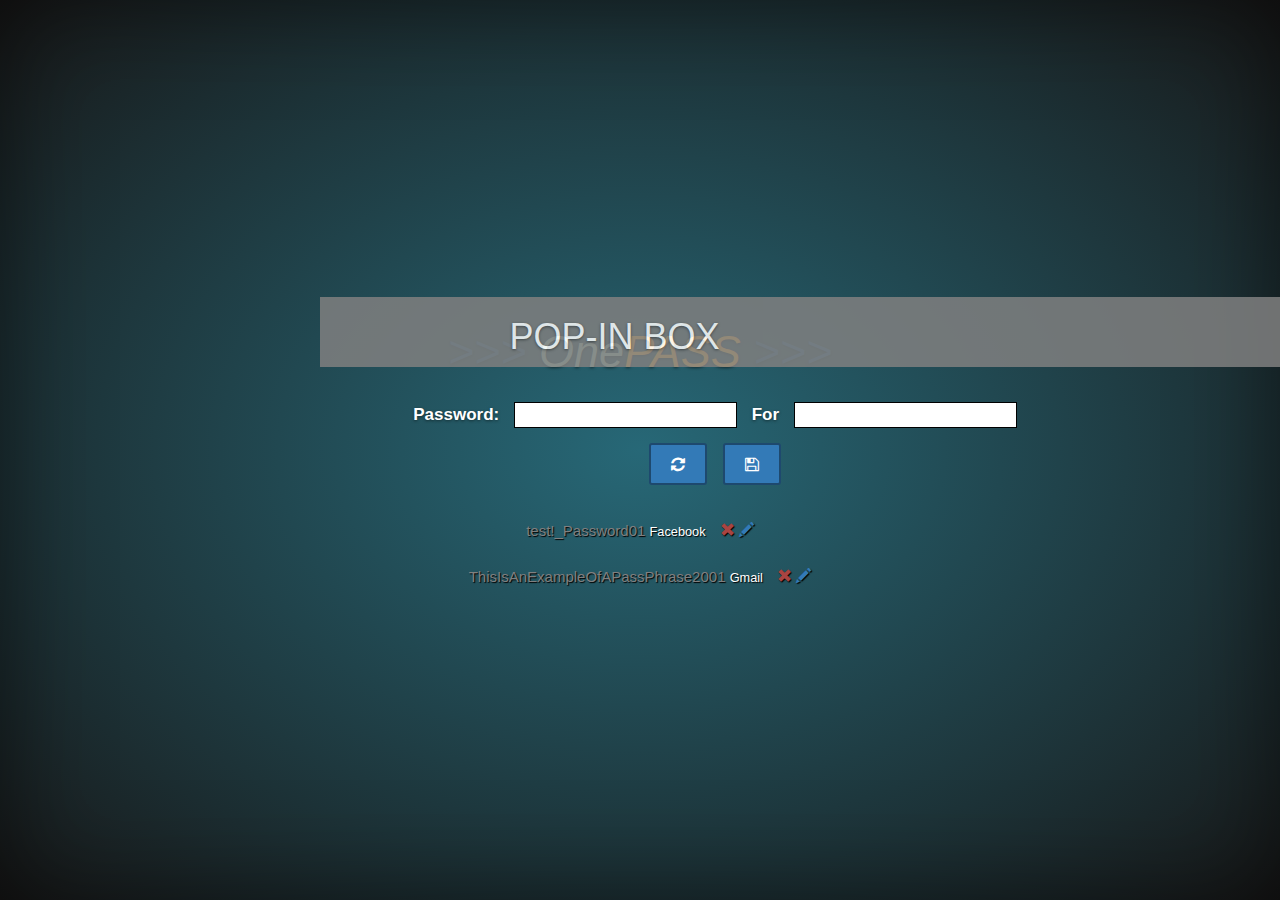
==== index.html @ 5f1e6627 "style changes in dreamweaver" ====
<!DOCTYPE html>
<html lang="en">
<head>
<meta charset="utf-8">
<meta http-equiv="X-UA-Compatible" content="IE=edge">
<meta name="viewport" content="width=device-width, initial-scale=1">
<title>OnePASS - Password Manager</title>

<!-- Bootstrap -->
<link href="https://maxcdn.bootstrapcdn.com/bootstrap/3.3.6/css/bootstrap.min.css" rel="stylesheet">
<link href="https://maxcdn.bootstrapcdn.com/font-awesome/4.6.2/css/font-awesome.min.css" rel="stylesheet">

<link href="css/cover.css" rel="stylesheet" type="text/css">
<link href="css/styles.css" rel="stylesheet" type="text/css">
<!-- HTML5 shim and Respond.js for IE8 support of HTML5 elements and media queries -->
<!-- WARNING: Respond.js doesn't work if you view the page via file:// -->
<!--[if lt IE 9]>
      <script src="https://oss.maxcdn.com/html5shiv/3.7.2/html5shiv.min.js"></script>
      <script src="https://oss.maxcdn.com/respond/1.4.2/respond.min.js"></script>
    <![endif]-->
</head>
<body>

    <div class="site-wrapper">

      <div class="site-wrapper-inner">

        <div class="cover-container">

          <div class="masthead clearfix">

          </div>

<div class="inner cover">
            <header>
                <!-- TITLE -->
                <h1 class="text-primary col-lg-12" id="heading">
                    <span class="sides"> >>> </span>
                    <span id="headingL" style="color:#ADD8C7;">One</span><span style="color:#FFC04C;">PASS</span>
                    <span class="sides"> >>></span>
                </h1>
            </header>
          <!-- Notification Box (pop-in) -->
	<div id="pop-in">			
		<h1 class="col-lg-6">POP-IN BOX</h1>
	</div>
	<div id="main" class="container">
		<!-- NEW PASSWORD FORM -->
		<form class="form-inline col-md-8" action="" name="passwordForm">
			<div class="form-group">
			  <label class="form-inline text-capitalize" for="password2">Password:</label>
			  <!-- password insert -->
				<input class="" id="userPw" type="text" name="password" autocomplete="off"> 
			</div>
			<div class="form-group">
				<label class="" for="password">For</label>
				<!-- for... -->
				<input class="form-inline" id="pwLabel" type="text" name="pwLabel" autocomplete="off">
			</div>
			<br>
			<!-- password generator -->
			<div class="form-group text-center" id="pass-gen">
				<button class="btn btn-primary btn-sm btn-lg" type="button" id="generatePw"><i class="fa fa-refresh fa-lg"></i></button>
				<button class="btn btn-primary btn-sm btn-lg" type="submit" id="newPassSubmit"><i class="fa fa-floppy-o fa-lg"></i><br>
				</button>	
			</div>
		</form>
	</div>

	 <!-- PASSWORD LIST -->
    <div id="editPass">
		<form action="">
			<input type="text" id="editPassText" placeholder="new password here..">
			<button id="editPassSubmit" type="submit"><span class="glyphicon glyphicon-check"></span></button>
		</form>
	</div>
	<ul class="list-unstyled col-md-12" id="password_list">

		<li class="list_item">
			<span class="list-pw">test!_Password01</span> <small>Facebook</small>
			<span class="glyphicon glyphicon-remove text-danger"></span>
			<span class="glyphicon glyphicon-pencil text-primary"></span>
		</li>

		<li class="list_item">
			<span class="list-pw">ThisIsAnExampleOfAPassPhrase2001</span> <small>Gmail</small>
			<span class="glyphicon glyphicon-remove text-danger"></span>
			<span class="glyphicon glyphicon-pencil text-primary"></span>
		</li>
	</ul>

 
</div>
        </div>

      </div>

    </div>
<!-- jQuery (necessary for Bootstrap's JavaScript plugins) --> 
<script src="https://ajax.googleapis.com/ajax/libs/jquery/1.12.2/jquery.min.js"></script>
<script src="js/password-create.js"></script>
<!-- Include all compiled plugins (below), or include individual files as needed --> 
<script src="https://maxcdn.bootstrapcdn.com/bootstrap/3.3.6/js/bootstrap.min.js"></script>
</body>
</html>
---- css/cover.css ----
/*
 * Globals
 */

/* Links */
a,
a:focus,
a:hover {
  color: #fff;
}

/* Custom default button */
.btn-default,
.btn-default:hover,
.btn-default:focus {
  color: #333;
  text-shadow: none; /* Prevent inheritence from `body` */
  background-color: #fff;
  border: 1px solid #fff;
}


/*
 * Base structure
 */

html,
body {
  height: 100%;
  background-color: #333;
}
body {
  color: #fff;
  text-align: center;
  text-shadow: 0 1px 3px rgba(0,0,0,.5);
}

/* Extra markup and styles for table-esque vertical and horizontal centering */
.site-wrapper {
  display: table;
  width: 100%;
  height: 100%; /* For at least Firefox */
  min-height: 100%;
  -webkit-box-shadow: inset 0 0 100px rgba(0,0,0,.5);
          box-shadow: inset 0 0 100px rgba(0,0,0,.5);
}
.site-wrapper-inner {
  display: table-cell;
  vertical-align: top;
}
.cover-container {
  margin-right: auto;
  margin-left: auto;
}

/* Padding for spacing */
.inner {
  padding: 30px;
}


/*
 * Header
 */
.masthead-brand {
  margin-top: 10px;
  margin-bottom: 10px;
}

.masthead-nav > li {
  display: inline-block;
}
.masthead-nav > li + li {
  margin-left: 20px;
}
.masthead-nav > li > a {
  padding-right: 0;
  padding-left: 0;
  font-size: 16px;
  font-weight: bold;
  color: #fff; /* IE8 proofing */
  color: rgba(255,255,255,.75);
  border-bottom: 2px solid transparent;
}
.masthead-nav > li > a:hover,
.masthead-nav > li > a:focus {
  background-color: transparent;
  border-bottom-color: #a9a9a9;
  border-bottom-color: rgba(255,255,255,.25);
}
.masthead-nav > .active > a,
.masthead-nav > .active > a:hover,
.masthead-nav > .active > a:focus {
  color: #fff;
  border-bottom-color: #fff;
}
#action_btns img {
	width: 4.5rem;
}



@media (min-width: 768px) {
  .masthead-brand {
    float: left;
  }
  .masthead-nav {
    float: right;
  }
}


/*
 * Cover
 */


.cover .btn-lg {
  padding: 10px 20px;
  font-weight: bold;
}


/*
 * Footer
 */

.mastfoot {
  color: #999; /* IE8 proofing */
  color: rgba(255,255,255,.5);
}


/*
 * Affix and center
 */

@media (min-width: 768px) {
  /* Pull out the header and footer */
  .masthead {
    position: fixed;
    top: 0;
  }
  .mastfoot {
    position: fixed;
    bottom: 0;
  }
  /* Start the vertical centering */
  .site-wrapper-inner {
    vertical-align: middle;
  }
  /* Handle the widths */
  .masthead,
  .mastfoot,
  .cover-container {
    width: 100%; /* Must be percentage or pixels for horizontal alignment */
  }
}

@media (min-width: 992px) {
  .masthead,
  .mastfoot,
  .cover-container {
    width: 700px;
  }
}.align-center {
}
.pull-center {
}
---- css/styles.css ----
body {
	background: -webkit-radial-gradient(rgb(39, 104, 119), #181818);
	text-align: center;
	font-size: 17px;
}

#pop-in {
	position: absolute;
	opacity: .85;
	background: gray;
	width: 92%;
	margin: 0 auto;
	z-index: 99;
}
label,input {
	margin: 5px;
	padding: 0;
}
input {
    color: navy;
    border: 1px solid black;
}
input[type=text]:focus {
  border-color: #2F5FB2;
}
/*edit password box*/
input#editPassText {
	background: rgba(128, 128, 128, 0.2);
	border: 1px solid gray;
	color:lightblue;
}
/*edit password submit button*/
span.glyphicon-check {
	color: black;
}
#ads {
	position: absolute;
	top: 15px;
	left: 10px;
    color: gray;
}
span.glyphicon-remove {
	margin-left: 10px;
}
#heading {
	padding: 10px; 
	font-size: 45px;
	font-style: italic;
}
.sides {
	opacity: .5;
}
.sides:hover {
	opacity: 1;
}
input[type=checkbox] {
  padding: 10px;
  margin-right: 10px;
  font-size: 25px;
}
#pass-gen button {
	margin: 10px 6px 0 6px;
	border: 2px solid rgba(1, 1, 1, .4);
}
/*favorites*/
#action_btns {
	display: inline-block;
}
#action_btns img {
	width: 40px;
	margin: 0 10px;
}
#action_btns img:hover {
	opacity: .75;
}
#password_list {
	padding: 20px;
	z-index: 98;
}
#password_list li {
	padding: 10px;
	margin: 5px;
}
li.list_item {
	padding: 1px;
	color: gray;
	text-shadow: 1px 1px 1px black;
	font-size:15px;
}
.list_item:hover {
	color:white;
}
.list_item small {
	color: white;
}

.orange {color: orange;}
.yellow {color: yellow;}
.white {color:white;}
.blue {color:blue;}
html {
	font-family: 'Lato', sans-serif;
	color: lightblue;
	background: radial-gradient(rgb(39, 104, 119), #181818);
	min-width: 100%;
	min-height: 100%;
	text-align: center;
	font-size: 16px;
}
#createdBy, #githubLink {
	font-size:12px;
}
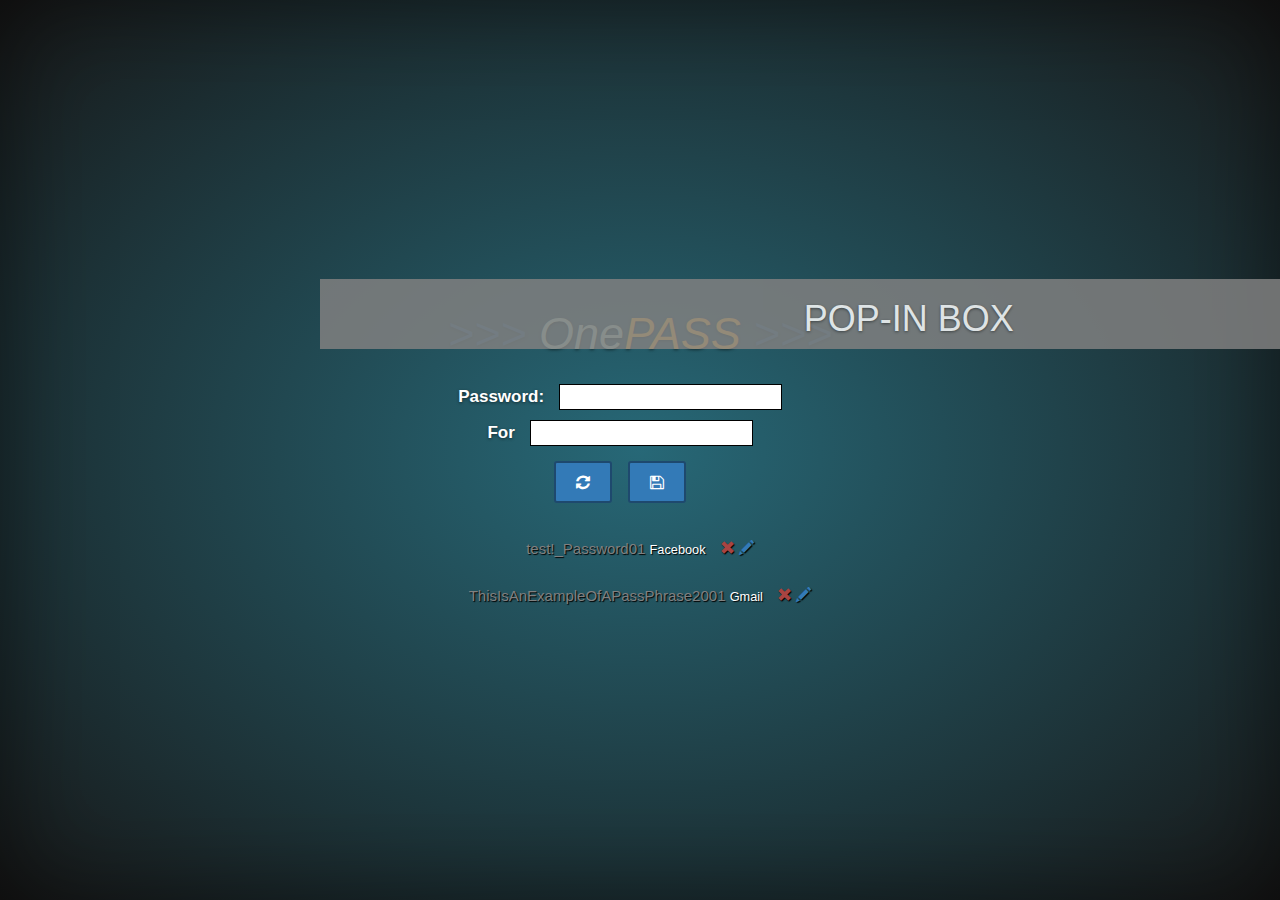
==== commit 5acaa91f: "adding updated bootstrap version" ====
--- a/index.html
+++ b/index.html
@@ -42,11 +42,11 @@
             </header>
           <!-- Notification Box (pop-in) -->
 	<div id="pop-in">			
-		<h1 class="col-lg-6">POP-IN BOX</h1>
+		<h1 class="col-md-12">POP-IN BOX</h1>
 	</div>
 	<div id="main" class="container">
 		<!-- NEW PASSWORD FORM -->
-		<form class="form-inline col-md-8" action="" name="passwordForm">
+		<form class="form-inline col-md-8 col-lg-6" action="" name="passwordForm">
 			<div class="form-group">
 			  <label class="form-inline text-capitalize" for="password2">Password:</label>
 			  <!-- password insert -->
@@ -61,7 +61,7 @@
 			<!-- password generator -->
 			<div class="form-group text-center" id="pass-gen">
 				<button class="btn btn-primary btn-sm btn-lg" type="button" id="generatePw"><i class="fa fa-refresh fa-lg"></i></button>
-				<button class="btn btn-primary btn-sm btn-lg" type="submit" id="newPassSubmit"><i class="fa fa-floppy-o fa-lg"></i><br>
+				<button class="btn btn-primary btn-sm btn-lg" type="submit" id="newPassSubmit"><em class="fa fa-floppy-o fa-lg"></em><br>
 				</button>	
 			</div>
 		</form>
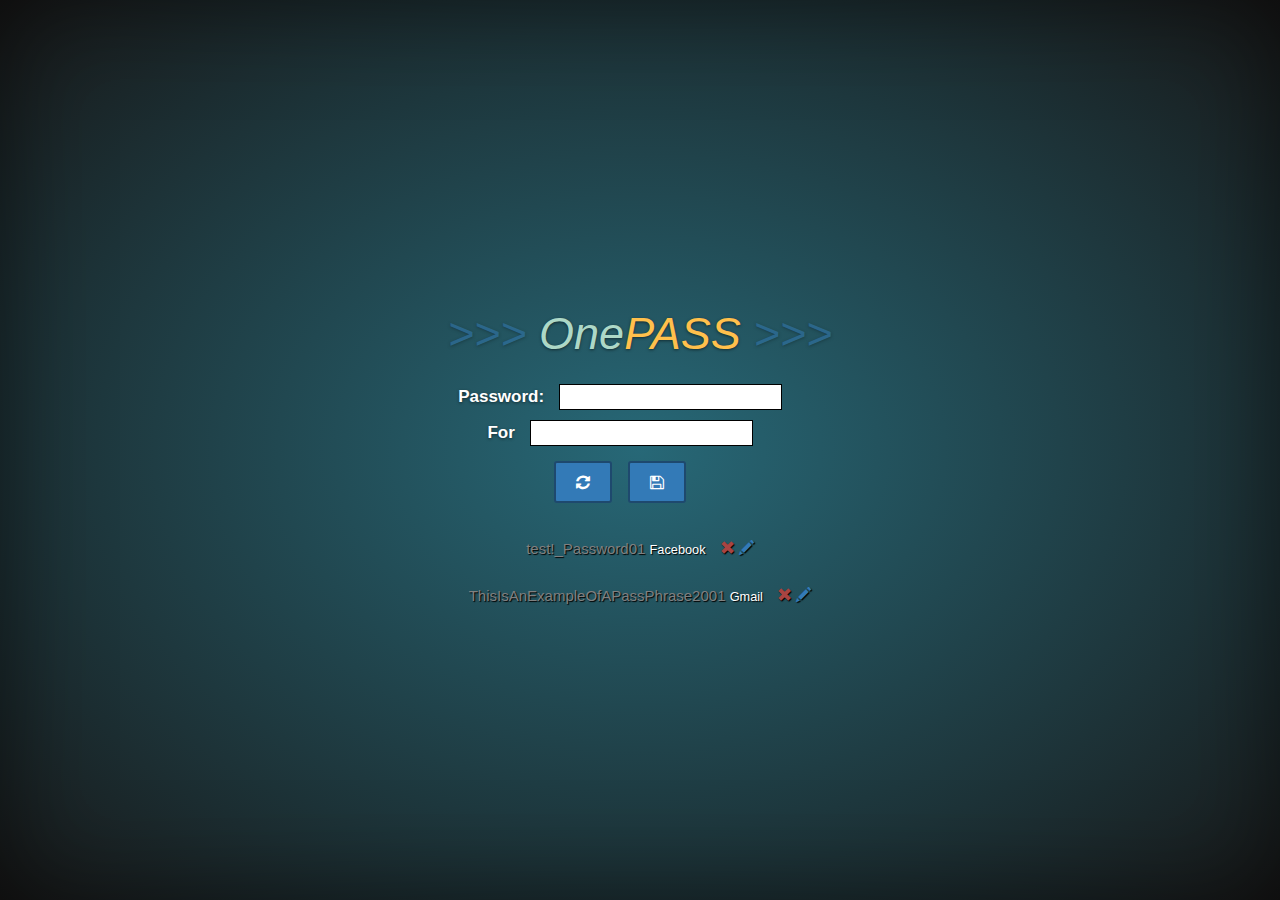
==== commit 4eb65719: "add localStorage implementation" ====
--- a/index.html
+++ b/index.html
@@ -8,10 +8,12 @@
 
 <!-- Bootstrap -->
 <link href="https://maxcdn.bootstrapcdn.com/bootstrap/3.3.6/css/bootstrap.min.css" rel="stylesheet">
+<!-- <link href="https://maxcdn.bootstrapcdn.com/bootstrap/4.0.0-alpha.2/css/bootstrap.min.css" rel="stylesheet"> -->
 <link href="https://maxcdn.bootstrapcdn.com/font-awesome/4.6.2/css/font-awesome.min.css" rel="stylesheet">
 
 <link href="css/cover.css" rel="stylesheet" type="text/css">
 <link href="css/styles.css" rel="stylesheet" type="text/css">
+
 <!-- HTML5 shim and Respond.js for IE8 support of HTML5 elements and media queries -->
 <!-- WARNING: Respond.js doesn't work if you view the page via file:// -->
 <!--[if lt IE 9]>
@@ -96,10 +98,17 @@
       </div>
 
     </div>
+
+
 <!-- jQuery (necessary for Bootstrap's JavaScript plugins) --> 
-<script src="https://ajax.googleapis.com/ajax/libs/jquery/1.12.2/jquery.min.js"></script>
-<script src="js/password-create.js"></script>
+<script src="https://ajax.googleapis.com/ajax/libs/jquery/2.2.4/jquery.min.js"></script>
+
 <!-- Include all compiled plugins (below), or include individual files as needed --> 
 <script src="https://maxcdn.bootstrapcdn.com/bootstrap/3.3.6/js/bootstrap.min.js"></script>
+<!-- <script src="https://maxcdn.bootstrapcdn.com/bootstrap/4.0.0-alpha.2/js/bootstrap.min.js"></script> -->
+
+<!-- custom -->
+<script src="js/password-create.js"></script>
+
 </body>
 </html>
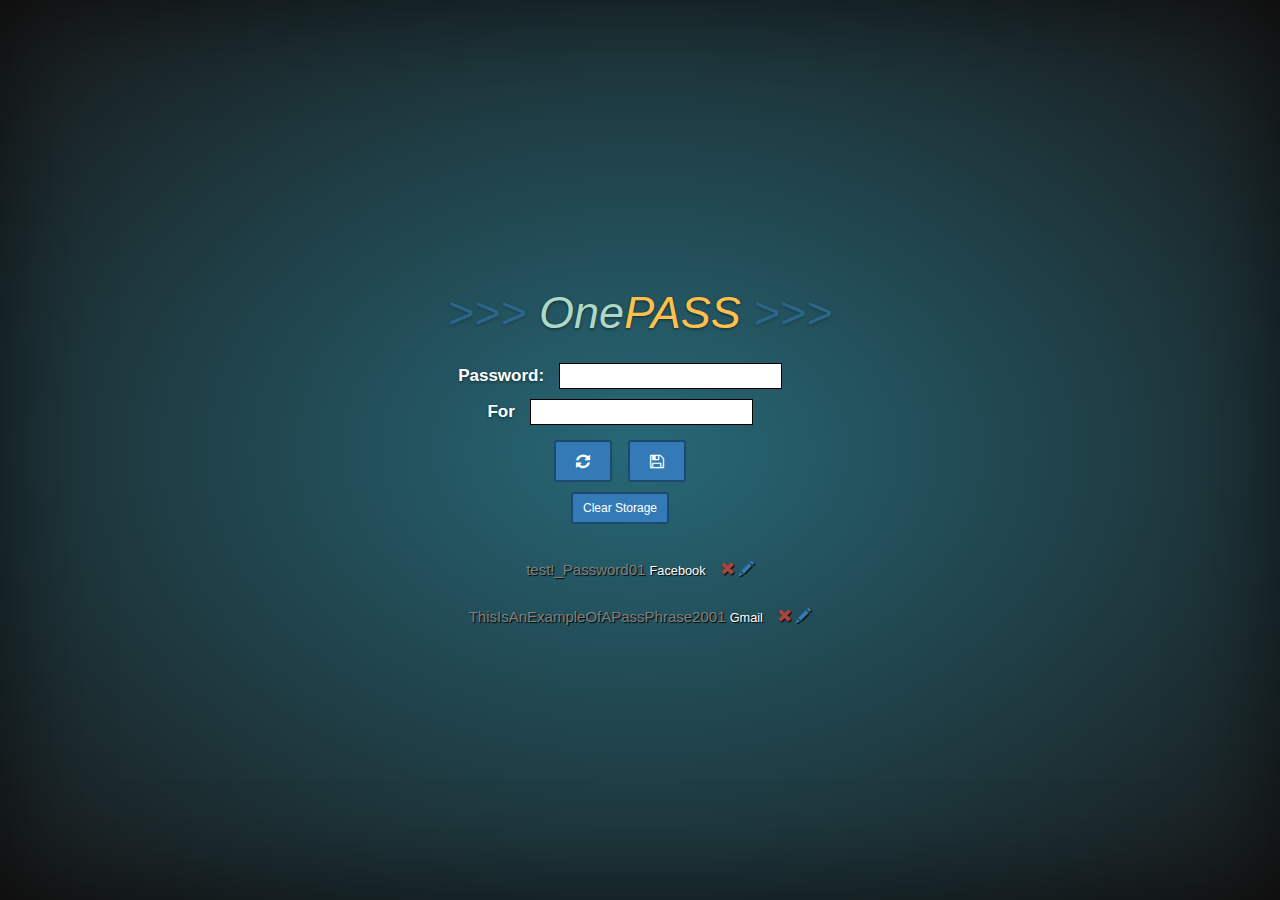
==== commit 15bee9c2: "add 'clear storage'" ====
--- a/index.html
+++ b/index.html
@@ -64,7 +64,8 @@
 			<div class="form-group text-center" id="pass-gen">
 				<button class="btn btn-primary btn-sm btn-lg" type="button" id="generatePw"><i class="fa fa-refresh fa-lg"></i></button>
 				<button class="btn btn-primary btn-sm btn-lg" type="submit" id="newPassSubmit"><em class="fa fa-floppy-o fa-lg"></em><br>
-				</button>	
+				</button><br>
+				<button id="clearStorage" type="button" class="btn btn-sm btn-primary">Clear Storage</button>
 			</div>
 		</form>
 	</div>
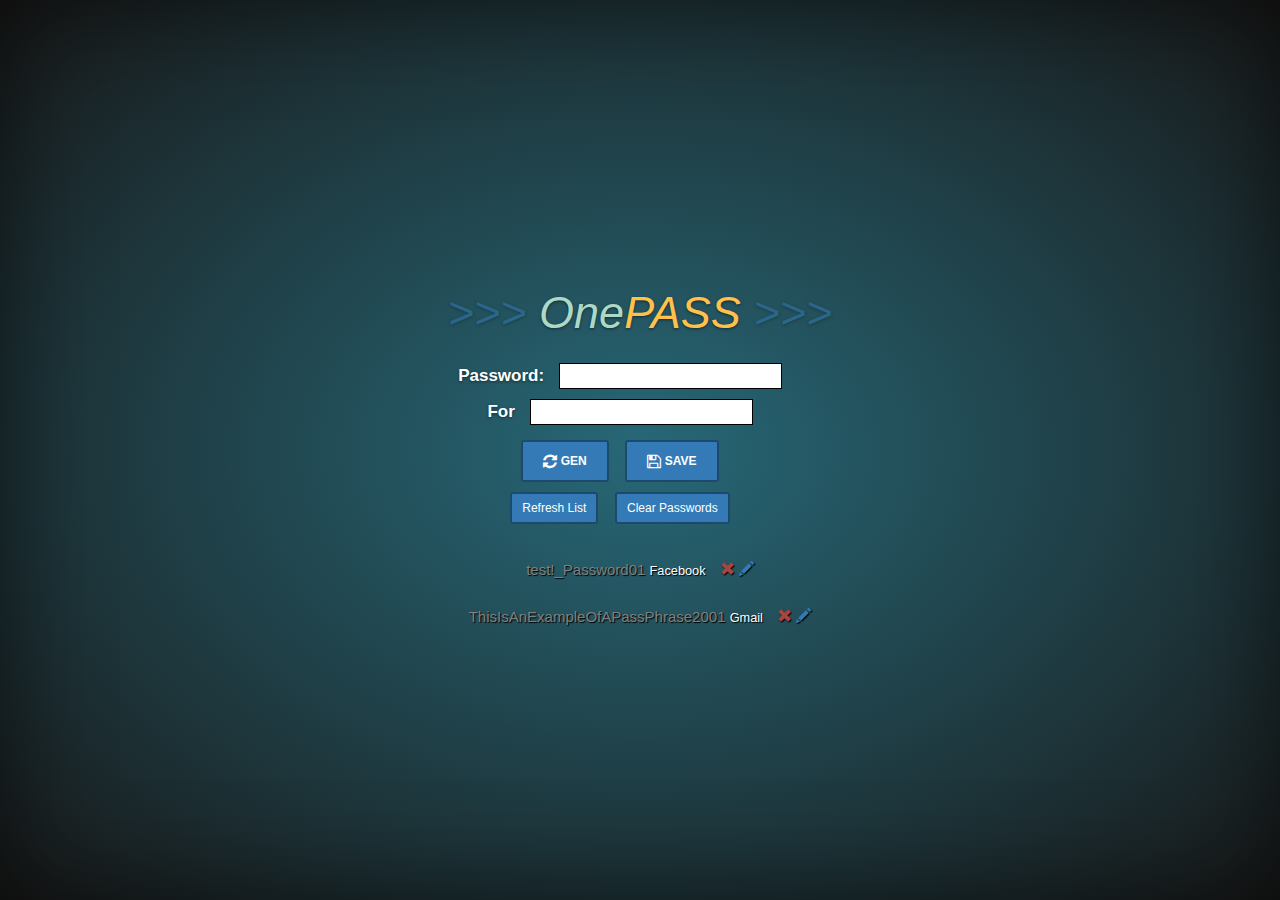
==== commit 86840c26: "add Refresh and Clear buttons" ====
--- a/index.html
+++ b/index.html
@@ -37,9 +37,9 @@
             <header>
                 <!-- TITLE -->
                 <h1 class="text-primary col-lg-12" id="heading">
-                    <span class="sides"> >>> </span>
+                    <span class="sides hidden-sm-down"> >>> </span>
                     <span id="headingL" style="color:#ADD8C7;">One</span><span style="color:#FFC04C;">PASS</span>
-                    <span class="sides"> >>></span>
+                    <span class="sides hidden-sm-down"> >>></span>
                 </h1>
             </header>
           <!-- Notification Box (pop-in) -->
@@ -62,30 +62,33 @@
 			<br>
 			<!-- password generator -->
 			<div class="form-group text-center" id="pass-gen">
-				<button class="btn btn-primary btn-sm btn-lg" type="button" id="generatePw"><i class="fa fa-refresh fa-lg"></i></button>
-				<button class="btn btn-primary btn-sm btn-lg" type="submit" id="newPassSubmit"><em class="fa fa-floppy-o fa-lg"></em><br>
+				<button class="btn btn-primary btn-sm btn-lg" type="button" id="generatePw"><i class="fa fa-refresh fa-lg"></i> GEN</button>
+				<button class="btn btn-primary btn-sm btn-lg" type="submit" id="newPassSubmit"><i class="fa fa-floppy-o fa-lg"></i> SAVE<br>
 				</button><br>
-				<button id="clearStorage" type="button" class="btn btn-sm btn-primary">Clear Storage</button>
+				<button type="button" class="btn btn-sm btn-primary" onclick="location.reload(true);">Refresh List</button>
+				<button id="clearStorage" type="button" class="btn btn-sm btn-primary">Clear Passwords</button>
+
 			</div>
 		</form>
 	</div>
 
-	 <!-- PASSWORD LIST -->
+	<!-- EDIT PASSWORD -->
     <div id="editPass">
 		<form action="">
 			<input type="text" id="editPassText" placeholder="new password here..">
 			<button id="editPassSubmit" type="submit"><span class="glyphicon glyphicon-check"></span></button>
 		</form>
 	</div>
+	 <!-- PASSWORD LIST -->
 	<ul class="list-unstyled col-md-12" id="password_list">
 
-		<li class="list_item">
+		<li class="list_item dummy-pw">
 			<span class="list-pw">test!_Password01</span> <small>Facebook</small>
 			<span class="glyphicon glyphicon-remove text-danger"></span>
 			<span class="glyphicon glyphicon-pencil text-primary"></span>
 		</li>
 
-		<li class="list_item">
+		<li class="list_item dummy-pw">
 			<span class="list-pw">ThisIsAnExampleOfAPassPhrase2001</span> <small>Gmail</small>
 			<span class="glyphicon glyphicon-remove text-danger"></span>
 			<span class="glyphicon glyphicon-pencil text-primary"></span>
--- a/css/styles.css
+++ b/css/styles.css
@@ -1,16 +1,25 @@
+
+html {
+	font-family: 'Lato', sans-serif;
+	color: lightblue;
+	min-width: 100%;
+	min-height: 100%;
+	text-align: center;
+}
 body {
 	background: -webkit-radial-gradient(rgb(39, 104, 119), #181818);
 	text-align: center;
 	font-size: 17px;
 }
-
 #pop-in {
 	position: absolute;
 	opacity: .85;
 	background: gray;
-	width: 92%;
-	margin: 0 auto;
+	width: 100%;
+	margin-right: auto;
+	margin-left: auto;
 	z-index: 99;
+	left: 0;
 }
 label,input {
 	margin: 5px;
@@ -98,16 +107,13 @@
 .yellow {color: yellow;}
 .white {color:white;}
 .blue {color:blue;}
-html {
-	font-family: 'Lato', sans-serif;
-	color: lightblue;
-	background: radial-gradient(rgb(39, 104, 119), #181818);
-	min-width: 100%;
-	min-height: 100%;
-	text-align: center;
-	font-size: 16px;
-}
 #createdBy, #githubLink {
 	font-size:12px;
 }
 
+
+@media (max-width: 700px) {
+	.hidden-sm-down {
+		display: none;
+	}
+}
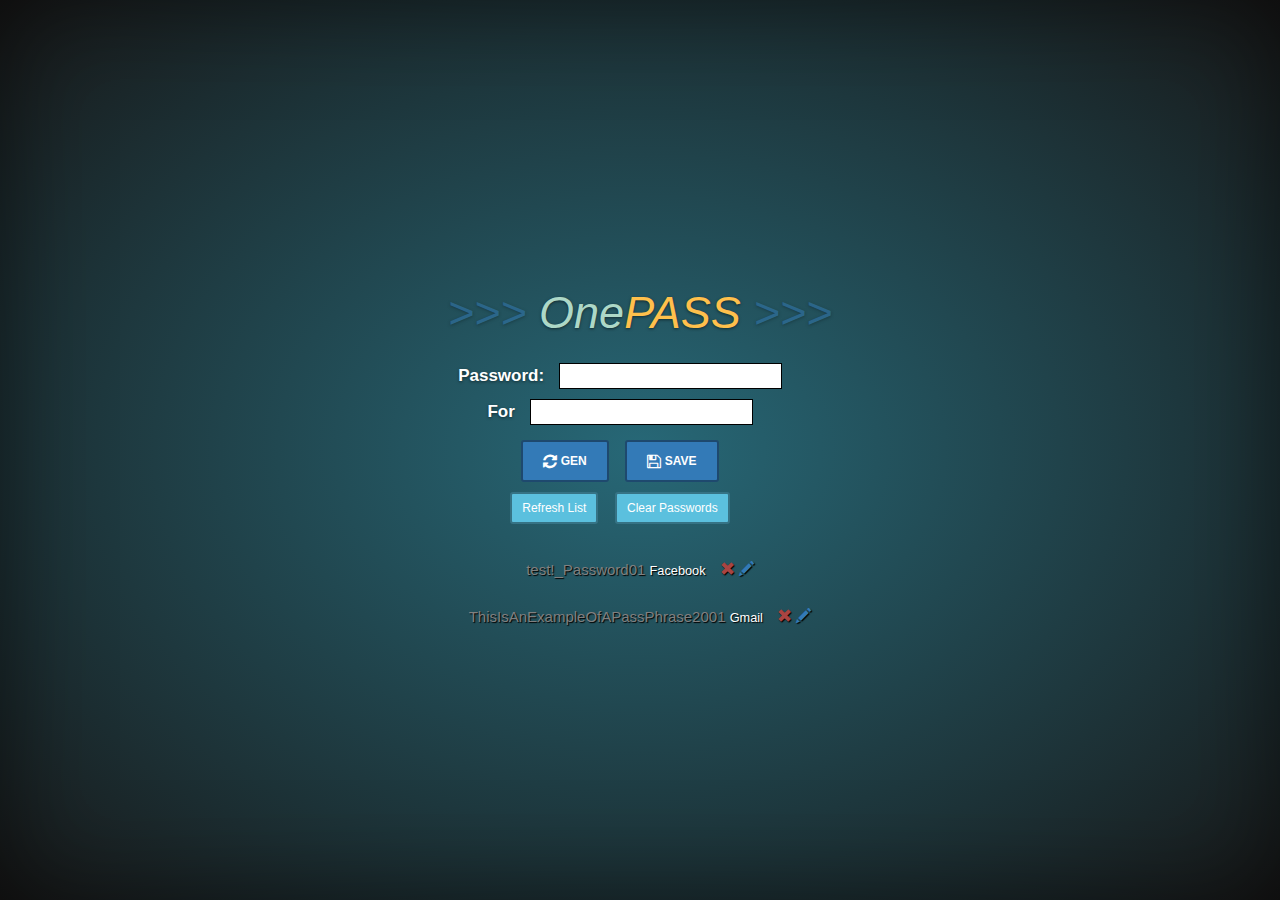
==== commit bcf42fe9: "'clear' button clears list & update refresh and clear buttons" ====
--- a/index.html
+++ b/index.html
@@ -65,8 +65,8 @@
 				<button class="btn btn-primary btn-sm btn-lg" type="button" id="generatePw"><i class="fa fa-refresh fa-lg"></i> GEN</button>
 				<button class="btn btn-primary btn-sm btn-lg" type="submit" id="newPassSubmit"><i class="fa fa-floppy-o fa-lg"></i> SAVE<br>
 				</button><br>
-				<button type="button" class="btn btn-sm btn-primary" onclick="location.reload(true);">Refresh List</button>
-				<button id="clearStorage" type="button" class="btn btn-sm btn-primary">Clear Passwords</button>
+				<button id="refreshStore" type="button" class="btn btn-sm btn-info" onclick="location.reload(true);">Refresh List</button>
+				<button id="clearStore" type="button" class="btn btn-sm btn-info">Clear Passwords</button>
 
 			</div>
 		</form>
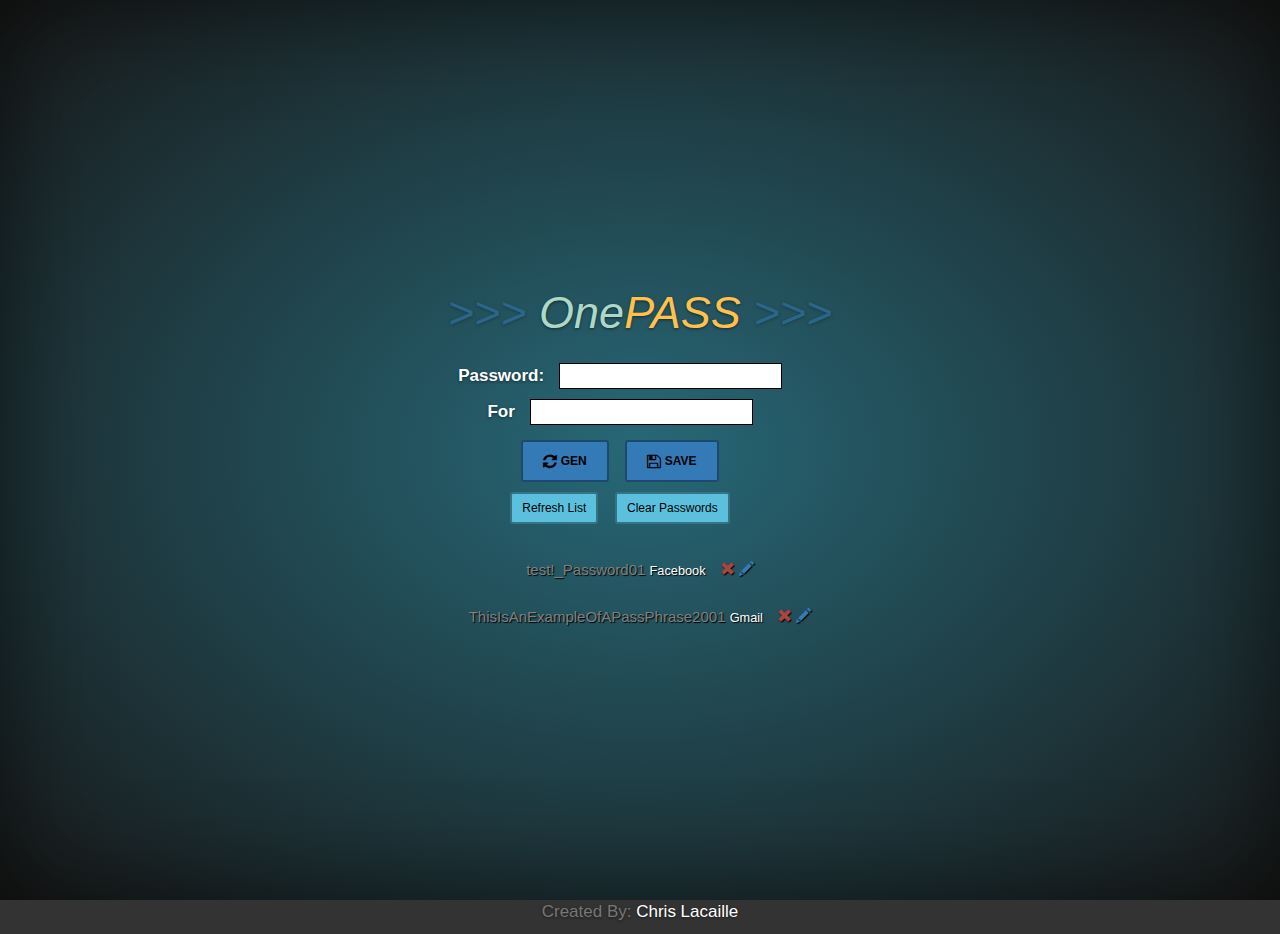
==== commit ded7dfae: "add footer" ====
--- a/index.html
+++ b/index.html
@@ -28,10 +28,6 @@
       <div class="site-wrapper-inner">
 
         <div class="cover-container">
-
-          <div class="masthead clearfix">
-
-          </div>
 
 <div class="inner cover">
             <header>
@@ -65,8 +61,8 @@
 				<button class="btn btn-primary btn-sm btn-lg" type="button" id="generatePw"><i class="fa fa-refresh fa-lg"></i> GEN</button>
 				<button class="btn btn-primary btn-sm btn-lg" type="submit" id="newPassSubmit"><i class="fa fa-floppy-o fa-lg"></i> SAVE<br>
 				</button><br>
-				<button id="refreshStore" type="button" class="btn btn-sm btn-info" onclick="location.reload(true);">Refresh List</button>
-				<button id="clearStore" type="button" class="btn btn-sm btn-info">Clear Passwords</button>
+				<button id="refreshList" type="button" class="btn btn-sm btn-info" onclick="location.reload(true);">Refresh List</button>
+				<button id="clearStorage" type="button" class="btn btn-sm btn-info">Clear Passwords</button>
 
 			</div>
 		</form>
@@ -99,9 +95,19 @@
 </div>
         </div>
 
+
+
       </div>
 
+
     </div>
+
+
+      		<footer class="footer clearfix">
+			<div class="container">
+			<p class="text-muted">Created By: <a href="http://chrislacaille.com">Chris Lacaille</a></p>
+			</div>
+		</footer>
 
 
 <!-- jQuery (necessary for Bootstrap's JavaScript plugins) --> 
--- a/css/styles.css
+++ b/css/styles.css
@@ -1,15 +1,13 @@
 
 html {
 	font-family: 'Lato', sans-serif;
-	color: lightblue;
-	min-width: 100%;
-	min-height: 100%;
-	text-align: center;
 }
 body {
 	background: -webkit-radial-gradient(rgb(39, 104, 119), #181818);
 	text-align: center;
 	font-size: 17px;
+	min-width: 100%;
+	min-height: 100%;
 }
 #pop-in {
 	position: absolute;
@@ -20,6 +18,9 @@
 	margin-left: auto;
 	z-index: 99;
 	left: 0;
+}
+button {
+	color:black!important;
 }
 label,input {
 	margin: 5px;
